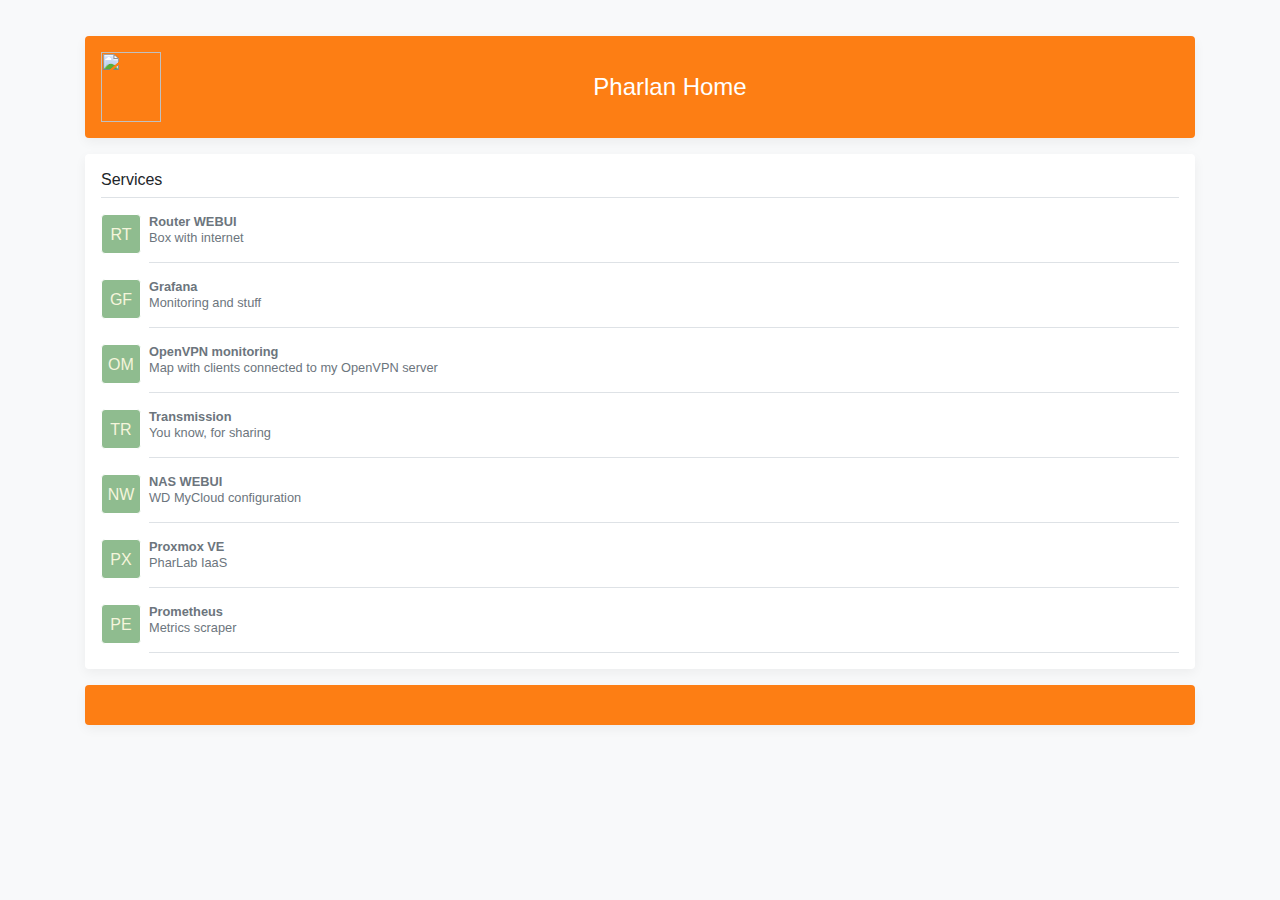
==== roles/nginx_rpi/files/page/index.html @ 56c18bec "Deploying Home" ====
<!doctype html>
<html lang="en">
   <head>
      <meta charset="utf-8">
      <meta name="viewport" content="width=device-width, initial-scale=1, shrink-to-fit=no">
      <meta name="description" content="My home web page">
      <meta name="author" content="ivzyukov">
      <link rel="icon" href="/favicon.ico">
      <title>Pharlan Home</title>
      <!-- Bootstrap core CSS -->
      <link rel="stylesheet" href="https://maxcdn.bootstrapcdn.com/bootstrap/4.0.0/css/bootstrap.min.css" integrity="sha384-Gn5384xqQ1aoWXA+058RXPxPg6fy4IWvTNh0E263XmFcJlSAwiGgFAW/dAiS6JXm" crossorigin="anonymous">
      <!-- Custom styles for this template -->
      <link href="index.css" rel="stylesheet">
   </head>
   <body class="bg-light">
      <main role="main" class="container">
         <div class="d-flex align-items-center p-3 my-3 text-white-50 bg-orange rounded box-shadow">
            <img src="/pharlan.png" alt="" class="mr-auto" width="60" height="70">
            <div class="lh-100 mr-auto">
               <h4 class="mb-0 text-white lh-100">Pharlan Home</h4>
            </div>
         </div>
         <div class="my-3 p-3 bg-white rounded box-shadow">
            <h6 class="border-bottom border-gray pb-2 mb-0">Services</h6>
            <a style="display:block" target="_blank_" href="http://192.168.2.254/">
               <div class="media text-muted pt-3">
                  <div class="entry-icon mr-2 border border-white rounded">RT</div>
                  <p class="media-body pb-3 mb-0 small lh-125 border-bottom border-gray">
                     <strong class="d-block text-gray-dark">Router WEBUI</strong>
                     Box with internet
                  </p>
               </div>
            </a>
            <a style="display:block" target="_blank_" href="/grafana/">
               <div class="media text-muted pt-3">
                  <div class="entry-icon mr-2 border border-white rounded">GF</div>
                  <p class="media-body pb-3 mb-0 small lh-125 border-bottom border-gray">
                     <strong class="d-block text-gray-dark">Grafana</strong>
                     Monitoring and stuff
                  </p>
               </div>
            </a>
            <a style="display:block" target="_blank_" href="/openvpn-monitor/">
               <div class="media text-muted pt-3">
                  <div class="entry-icon mr-2 border border-white rounded">OM</div>
                  <p class="media-body pb-3 mb-0 small lh-125 border-bottom border-gray">
                     <strong class="d-block text-gray-dark">OpenVPN monitoring</strong>
                     Map with clients connected to my OpenVPN server
                  </p>
               </div>
            </a>
            <a style="display:block" target="_blank_" href="/transmission/web/">
               <div class="media text-muted pt-3">
                  <div class="entry-icon mr-2 border border-white rounded">TR</div>
                  <p class="media-body pb-3 mb-0 small lh-125 border-bottom border-gray">
                     <strong class="d-block text-gray-dark">Transmission</strong>
                     You know, for sharing
                  </p>
               </div>
            </a>
            <a style="display:block" target="_blank_" href="http://192.168.2.21/">
               <div class="media text-muted pt-3">
                  <div class="entry-icon mr-2 border border-white rounded">NW</div>
                  <p class="media-body pb-3 mb-0 small lh-125 border-bottom border-gray">
                     <strong class="d-block text-gray-dark">NAS WEBUI</strong>
                     WD MyCloud configuration
                  </p>
               </div>
            </a>
            <a style="display:block" target="_blank_" href="https://192.168.2.25/">
               <div class="media text-muted pt-3">
                  <div class="entry-icon mr-2 border border-white rounded">PX</div>
                  <p class="media-body pb-3 mb-0 small lh-125 border-bottom border-gray">
                     <strong class="d-block text-gray-dark">Proxmox VE</strong>
                     PharLab IaaS
                  </p>
               </div>
            </a>
            <a style="display:block" target="_blank_" href="/prometheus/">
               <div class="media text-muted pt-3">
                  <div class="entry-icon mr-2 border border-white rounded">PE</div>
                  <p class="media-body pb-3 mb-0 small lh-125 border-bottom border-gray">
                     <strong class="d-block text-gray-dark">Prometheus</strong>
                     Metrics scraper
                  </p>
               </div>
            </a>
         </div>
         <div class="d-flex align-items-center p-3 my-3 text-white bg-orange rounded box-shadow">
            <div class="lh-100 mr-auto">
               <h4 class="mb-2 text-white lh-100"> </h4>
               <ul class="list-group" id="tracer"> </ul>
            </div>
         </div>
      </main>
   </body>
</html>
---- roles/nginx_rpi/files/page/index.css ----
html,
body {
  overflow-x: hidden; /* Prevent scroll on narrow devices */
}

body {
  padding-top: 20px;
}

@media (max-width: 767.98px) {
  .offcanvas-collapse {
    position: fixed;
    top: 20px; /* Height of navbar */
    bottom: 0;
    width: 100%;
    padding-right: 1rem;
    padding-left: 1rem;
    overflow-y: auto;
    background-color: var(--gray-dark);
    transition: -webkit-transform .3s ease-in-out;
    transition: transform .3s ease-in-out;
    transition: transform .3s ease-in-out, -webkit-transform .3s ease-in-out;
    -webkit-transform: translateX(100%);
    transform: translateX(100%);
  }
  .offcanvas-collapse.open {
    -webkit-transform: translateX(-1rem);
    transform: translateX(-1rem); /* Account for horizontal padding on navbar */
  }
}

.entry-icon {
    height: 40px;
    width: 40px;
    line-height: 40px;
    text-align: center;
    color: beige;
    background-color: darkseagreen;
}

.nav-scroller {
  position: relative;
  z-index: 2;
  height: 2.75rem;
  overflow-y: hidden;
}

.nav-scroller .nav {
  display: -webkit-box;
  display: -ms-flexbox;
  display: flex;
  -ms-flex-wrap: nowrap;
  flex-wrap: nowrap;
  padding-bottom: 1rem;
  margin-top: -1px;
  overflow-x: auto;
  color: rgba(255, 255, 255, .75);
  text-align: center;
  white-space: nowrap;
  -webkit-overflow-scrolling: touch;
}

.nav-underline .nav-link {
  padding-top: .75rem;
  padding-bottom: .75rem;
  font-size: .875rem;
  color: var(--secondary);
}

.nav-underline .nav-link:hover {
  color: var(--blue);
}

.nav-underline .active {
  font-weight: 500;
  color: var(--gray-dark);
}

.text-white-50 { color: rgba(255, 255, 255, .5); }

.bg-purple { background-color: var(--purple); }

.bg-orange { background-color: var(--orange); }

.border-bottom { border-bottom: 1px solid #e5e5e5; }

.box-shadow { box-shadow: 0 .25rem .75rem rgba(0, 0, 0, .05); }

.lh-100 { line-height: 2; }
.lh-125 { line-height: 1.25; }
.lh-150 { line-height: 1.5; }
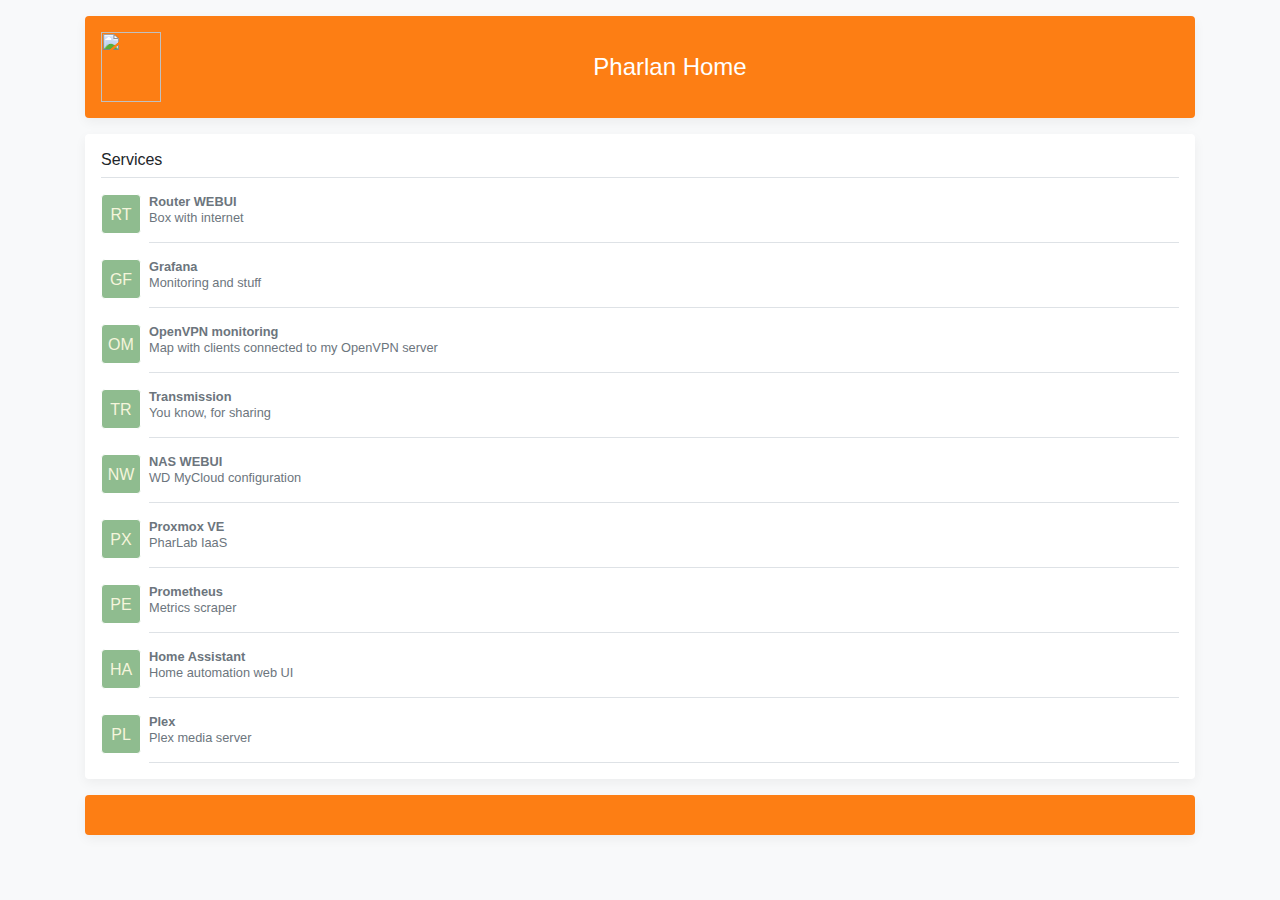
==== commit b6890898: "Plex, Shelly S, New bulbs" ====
--- a/roles/nginx_rpi/files/page/index.html
+++ b/roles/nginx_rpi/files/page/index.html
@@ -1,5 +1,6 @@
 <!doctype html>
 <html lang="en">
+<link rel="shortcut icon" href="favicon.png" />
    <head>
       <meta charset="utf-8">
       <meta name="viewport" content="width=device-width, initial-scale=1, shrink-to-fit=no">
@@ -67,7 +68,7 @@
                   </p>
                </div>
             </a>
-            <a style="display:block" target="_blank_" href="https://192.168.2.25/">
+            <a style="display:block" target="_blank_" href="https://proxmox.home">
                <div class="media text-muted pt-3">
                   <div class="entry-icon mr-2 border border-white rounded">PX</div>
                   <p class="media-body pb-3 mb-0 small lh-125 border-bottom border-gray">
@@ -85,6 +86,24 @@
                   </p>
                </div>
             </a>
+            <a style="display:block" target="_blank_" href="http://192.168.2.5:8123">
+               <div class="media text-muted pt-3">
+                  <div class="entry-icon mr-2 border border-white rounded">HA</div>
+                  <p class="media-body pb-3 mb-0 small lh-125 border-bottom border-gray">
+                     <strong class="d-block text-gray-dark">Home Assistant</strong>
+                     Home automation web UI
+                  </p>
+               </div>
+            </a>
+            <a style="display:block" target="_blank_" href="/web">
+               <div class="media text-muted pt-3">
+                  <div class="entry-icon mr-2 border border-white rounded">PL</div>
+                  <p class="media-body pb-3 mb-0 small lh-125 border-bottom border-gray">
+                     <strong class="d-block text-gray-dark">Plex</strong>
+                     Plex media server
+                  </p>
+               </div>
+            </a>
          </div>
          <div class="d-flex align-items-center p-3 my-3 text-white bg-orange rounded box-shadow">
             <div class="lh-100 mr-auto">
--- a/roles/nginx_rpi/files/page/index.css
+++ b/roles/nginx_rpi/files/page/index.css
@@ -4,6 +4,7 @@
 }
 
 body {
+  font-family: 'Press Start 2P', cursive
   padding-top: 20px;
 }
 
@@ -89,4 +90,3 @@
 .lh-100 { line-height: 2; }
 .lh-125 { line-height: 1.25; }
 .lh-150 { line-height: 1.5; }
-
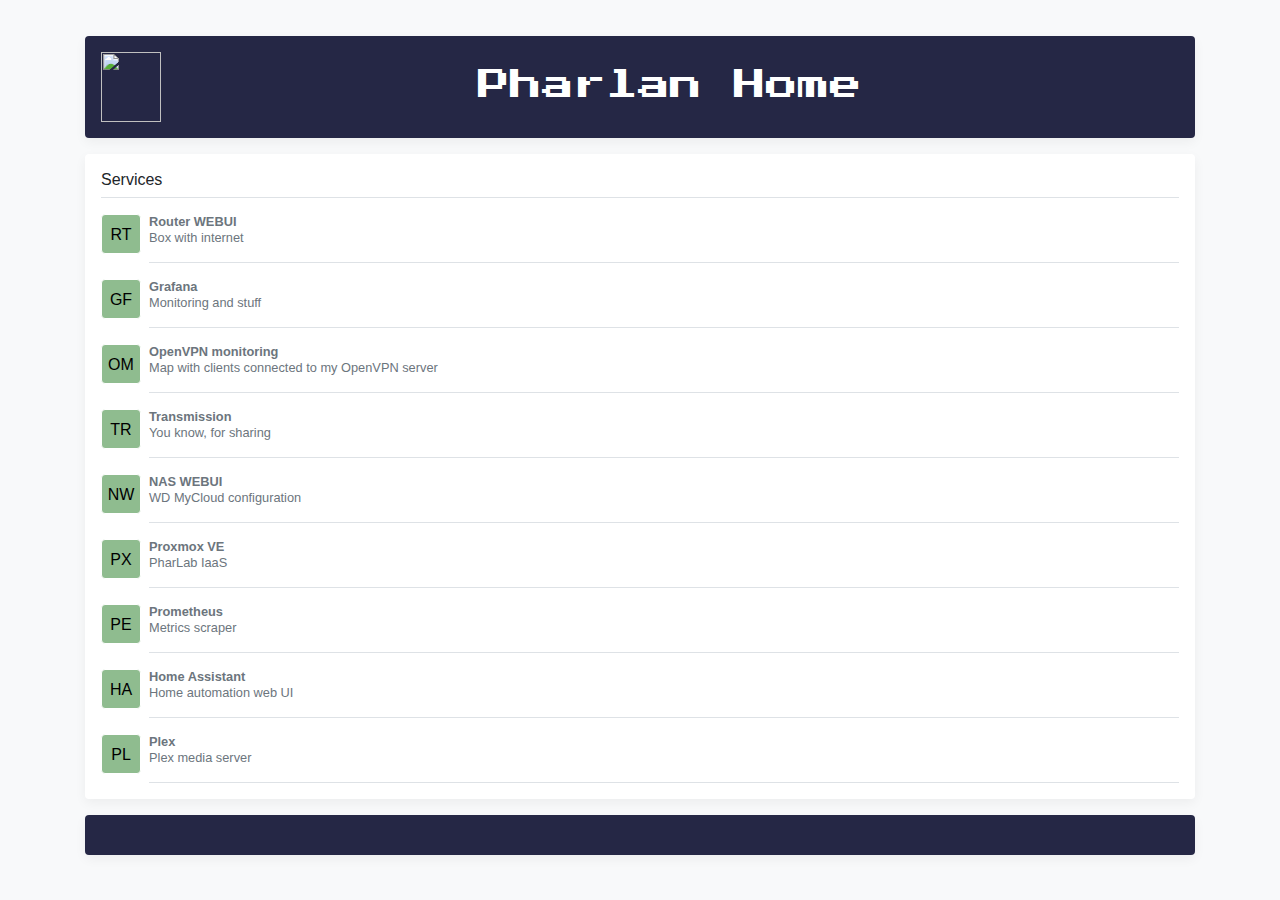
==== commit 4af4f26e: "New landing page, new rpi, new graphs, HA automations, mqtt2prometheus" ====
--- a/roles/nginx_rpi/files/page/index.html
+++ b/roles/nginx_rpi/files/page/index.html
@@ -6,7 +6,7 @@
       <meta name="viewport" content="width=device-width, initial-scale=1, shrink-to-fit=no">
       <meta name="description" content="My home web page">
       <meta name="author" content="ivzyukov">
-      <link rel="icon" href="/favicon.ico">
+      <link rel="icon" href="/favicon.png">
       <title>Pharlan Home</title>
       <!-- Bootstrap core CSS -->
       <link rel="stylesheet" href="https://maxcdn.bootstrapcdn.com/bootstrap/4.0.0/css/bootstrap.min.css" integrity="sha384-Gn5384xqQ1aoWXA+058RXPxPg6fy4IWvTNh0E263XmFcJlSAwiGgFAW/dAiS6JXm" crossorigin="anonymous">
@@ -18,7 +18,7 @@
          <div class="d-flex align-items-center p-3 my-3 text-white-50 bg-orange rounded box-shadow">
             <img src="/pharlan.png" alt="" class="mr-auto" width="60" height="70">
             <div class="lh-100 mr-auto">
-               <h4 class="mb-0 text-white lh-100">Pharlan Home</h4>
+               <div class="text">Pharlan Home</div>
             </div>
          </div>
          <div class="my-3 p-3 bg-white rounded box-shadow">
--- a/roles/nginx_rpi/files/page/index.css
+++ b/roles/nginx_rpi/files/page/index.css
@@ -4,8 +4,12 @@
 }
 
 body {
-  font-family: 'Press Start 2P', cursive
   padding-top: 20px;
+}
+
+@font-face {
+  font-family: 'Press Start 2P';
+  src: url(PressStart2P-Regular.ttf);
 }
 
 @media (max-width: 767.98px) {
@@ -35,7 +39,7 @@
     width: 40px;
     line-height: 40px;
     text-align: center;
-    color: beige;
+    color: black;
     background-color: darkseagreen;
 }
 
@@ -81,7 +85,7 @@
 
 .bg-purple { background-color: var(--purple); }
 
-.bg-orange { background-color: var(--orange); }
+.bg-orange { background-color: #252745; }
 
 .border-bottom { border-bottom: 1px solid #e5e5e5; }
 
@@ -90,3 +94,17 @@
 .lh-100 { line-height: 2; }
 .lh-125 { line-height: 1.25; }
 .lh-150 { line-height: 1.5; }
+
+.text {
+  font-family: 'Press Start 2P';
+  font-size: 200%;
+  line-height: 1.4;
+  display: inline-block;
+  color: white;
+  animation: chroab 400ms ease-in both;
+}
+
+@keyframes chroab  {
+    0% { text-shadow: 0 0 #a50610, 0 0 #0c2aa8, 0 6px 0 transparent, 8px 0 0 transparent; }
+  100% { text-shadow: 0.06ex 0 #a50610, -0.06ex 0 #0c2aa8, 0 0.14ex 0 rgba(0,0,0,.8), 0.12ex 0 0 rgba(0,0,0,.8); }
+}
